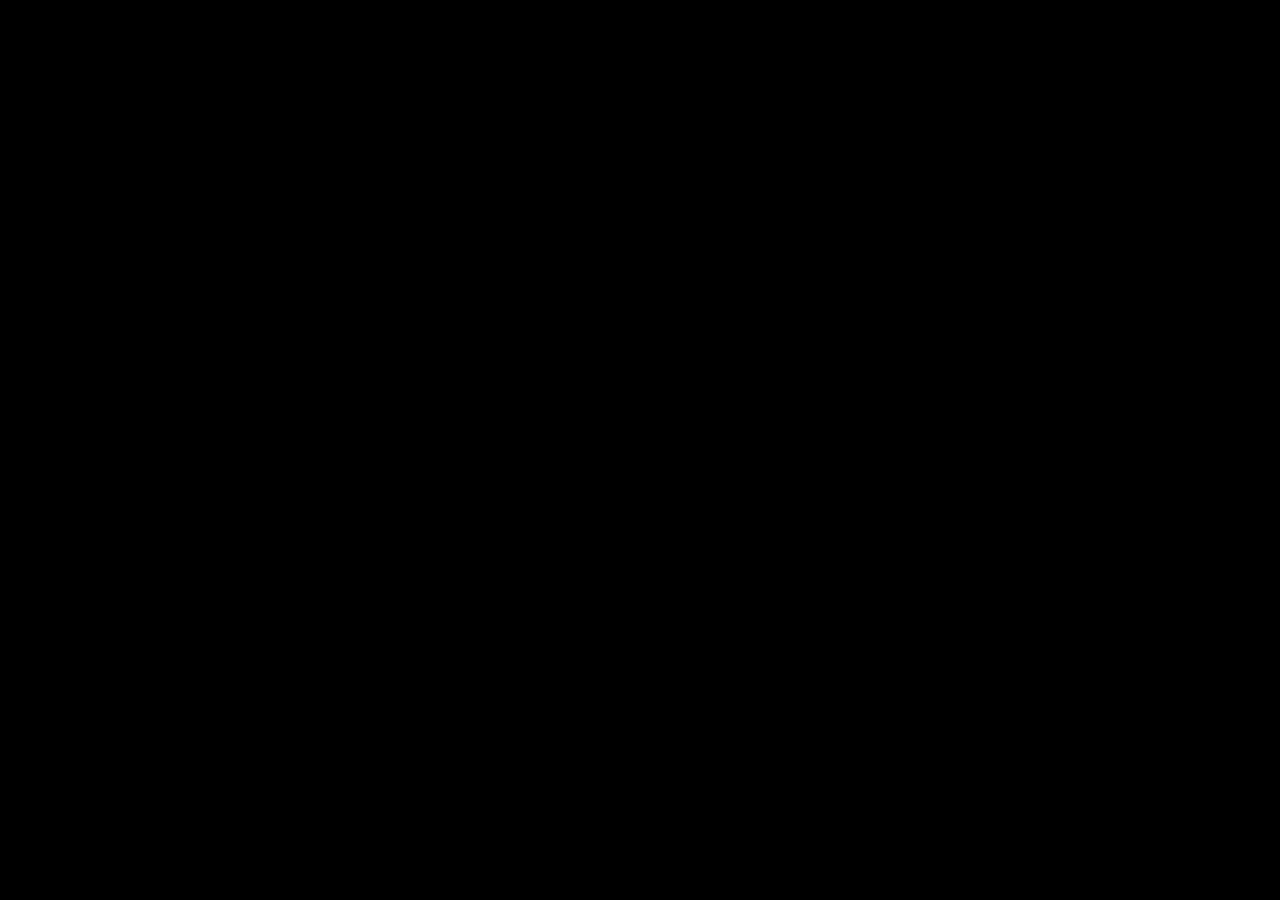
==== Time/index.html @ 979232c9 "Initial commit - time" ====
<!DOCTYPE html>
<html lang="en">
<head>
    <meta charset="UTF-8">
    <meta name="viewport" content="width=device-width, initial-scale=1.0">
    <title>Time</title>
    <style>
        body{
            height: 100%;
            width: 100%;

            background-color: black;
            color: white;
            font-family: sans-serif;
            
            
        }
        #timeContainer{
            height: 98vh;
            width: 98vw;
            font-size: 8em;
            font-weight: 500;

            display: flex;
            justify-content: center;
            align-items: center;
        }
    </style>
</head>
<body>
    
    <div id="timeContainer">
        
    </div>

    <script src="./script.js"></script>
</body>
</html>
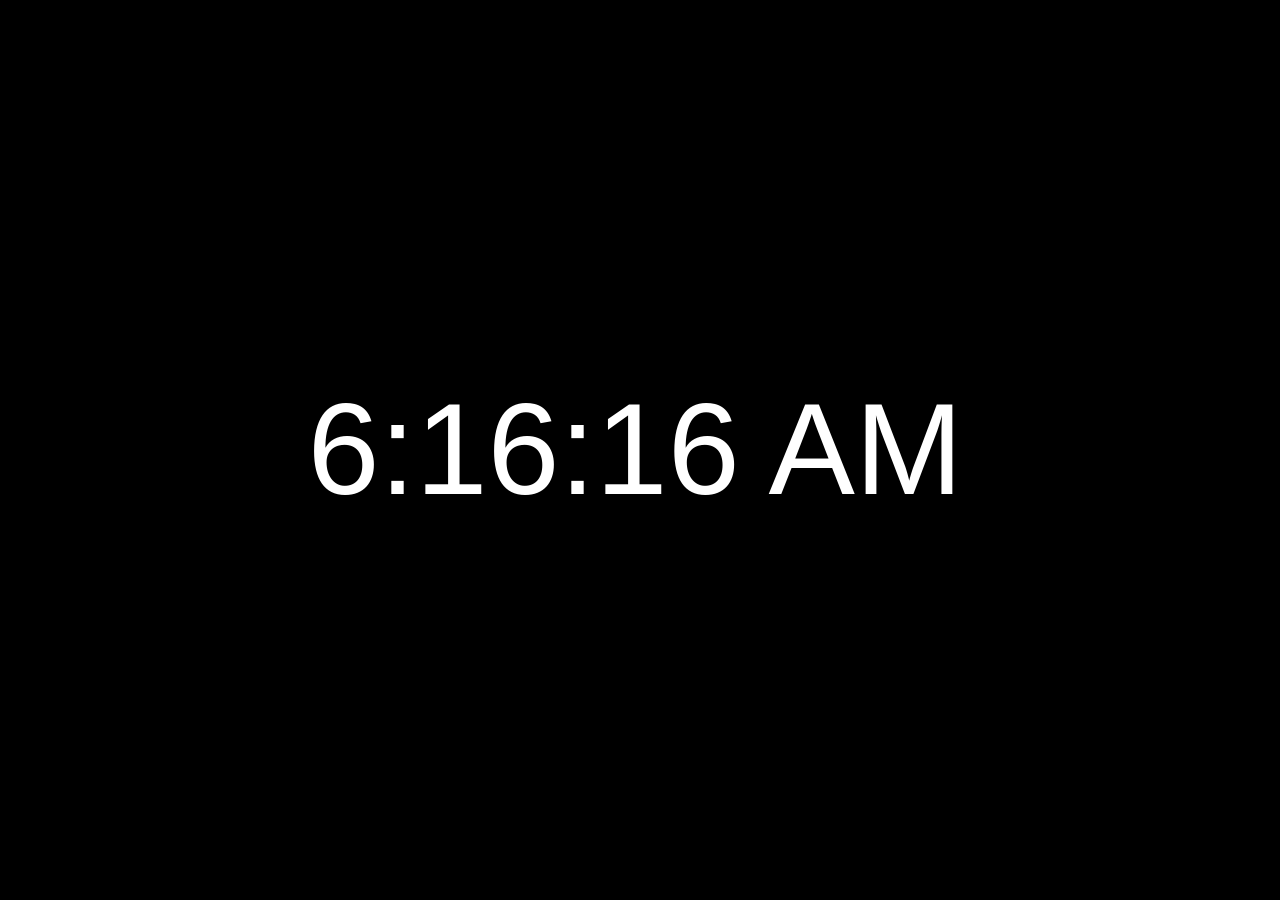
==== commit 3bf25a94: "Initial commit - time" ====
--- a/Time/index.html
+++ b/Time/index.html
@@ -18,7 +18,7 @@
         #timeContainer{
             height: 98vh;
             width: 98vw;
-            font-size: 8em;
+            font-size: 8.1em;
             font-weight: 500;
 
             display: flex;
